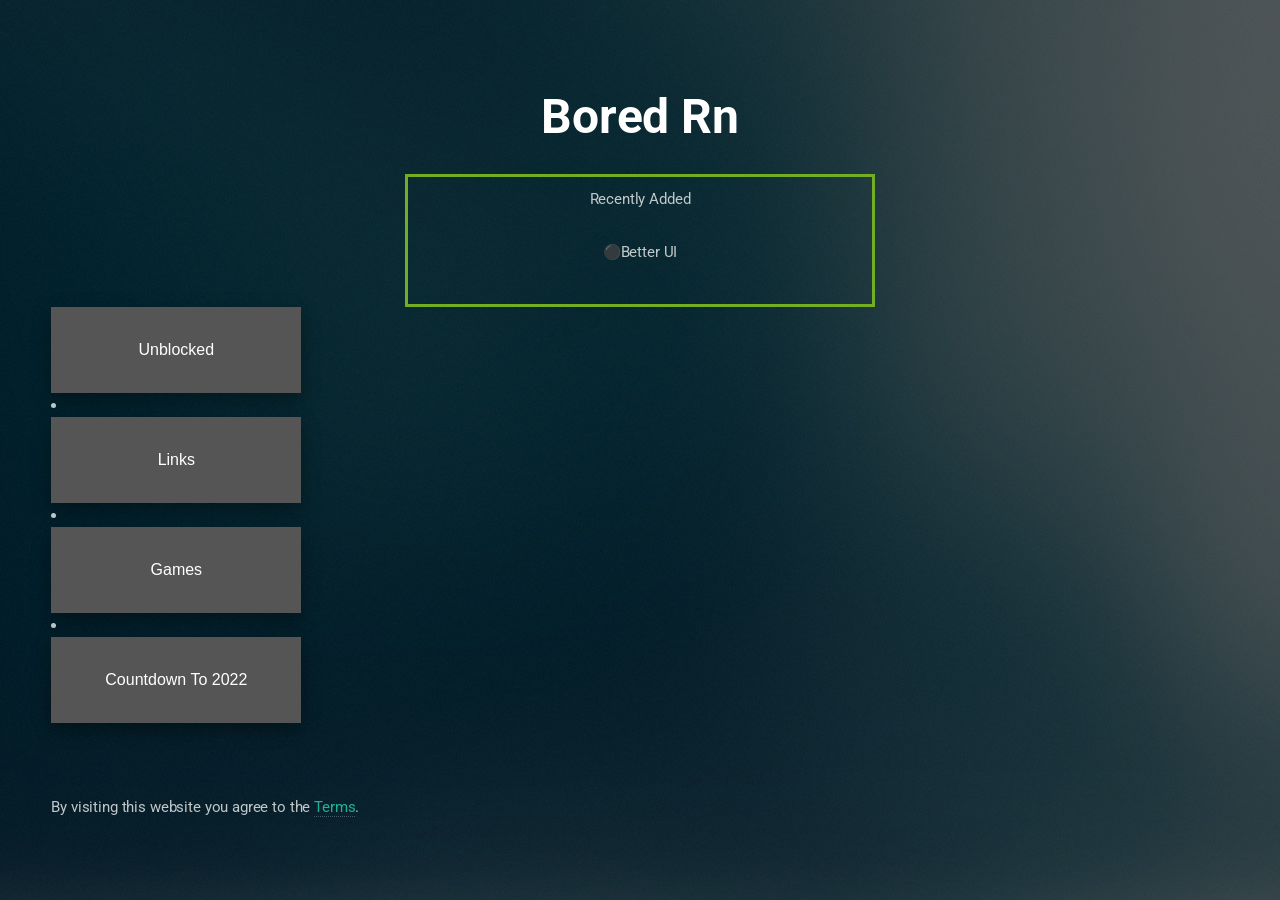
==== index.html @ 76c4ca85 "main" ====
<!DOCTYPE HTML>
<!--Creadits:
	Eventually by HTML5 UP
	html5up.net | @ajlkn
	Free for personal and commercial use under the CCA 3.0 license (html5up.net/license)
-->
<html>
	
	<head>
		<title>Bored</title>
		<meta charset="utf-8" />
		<meta charset="utf-8" />
		<meta name="viewport" content="width=device-width, initial-scale=1, user-scalable=no" />
		<link rel="stylesheet" href="assets/css/main.css" />
		<link rel="apple-touch-icon" sizes="180x180" href="/apple-touch-icon.png">
<link rel="icon" type="image/png" sizes="32x32" href="/favicon-32x32.png">
<link rel="icon" type="image/png" sizes="16x16" href="/favicon-16x16.png">
<link rel="manifest" href="/site.webmanifest">
	</head>
	<body class="is-preload">

		<!-- Header -->
			<header id="header">
				<h1><strong>Bored Rn</strong></h1>
			</header>
		<style>
.center {
  	margin: auto;
	text-align: center;
  	width: 40%;
  	border: 3px solid #73AD21;
  	padding: 10px;
}
</style>
  
<div class="center">
 <p>Recently Added</p>
	<p>⚫Better UI</p>
</div>

		
						<button id="UNBLOCKER" class="float-left submit-button" >Unblocked</button>

		<script type="text/javascript">
		    document.getElementById("UNBLOCKER").onclick = function () {
			location.href = "/unblockers";
		    };
		</script>

	
		<li></li>
		 
		
		
				<button id="Links" class="float-left submit-button" >Links</button>

		<script type="text/javascript">
		    document.getElementById("Links").onclick = function () {
			location.href = "https://www.boredrn.tk/links";
		    };
		</script>
		<li></li>
				<button id="snake" class="float-left submit-button" >Games</button>

		<script type="text/javascript">
		    document.getElementById("snake").onclick = function () {
			location.href = "https://www.boredrn.tk/games_list";
		    };
		</script>
		<li></li>
		
		<button id="2022" class="float-left submit-button" >Countdown To 2022</button>

		<script type="text/javascript">
		    document.getElementById("2022").onclick = function () {
			location.href = "/new_year";
		    };
		</script>
	
  <br><br><br>                                 
                                    

		<footer>
  <p>By visiting this website you agree to the <a href="/terms">Terms</a>.</p>
              </footer>
		
		
		

		<!-- Scripts -->
			<script src="assets/js/main.js"></script>

	</body>
</html>
---- assets/css/main.css ----
@import url(fontawesome-all.min.css);
@import url("https://fonts.googleapis.com/css?family=Roboto:400,700");
/*
	Eventually by HTML5 UP
	html5up.net | @ajlkn
	Free for personal and commercial use under the CCA 3.0 license (html5up.net/license)
*/
html, body, div, span, applet, object,
iframe, h1, h2, h3, h4, h5, h6, p, blockquote,
pre, a, abbr, acronym, address, big, cite,
code, del, dfn, em, img, ins, kbd, q, s, samp,
small, strike, strong, sub, sup, tt, var, b,
u, i, center, dl, dt, dd, ol, ul, li, fieldset,
form, label, legend, table, caption, tbody,
tfoot, thead, tr, th, td, article, aside,
canvas, details, embed, figure, figcaption,
footer, header, hgroup, menu, nav, output, ruby,
section, summary, time, mark, audio, video {
  margin: 0;
  padding: 0;
  border: 0;
  font-size: 100%;
  font: inherit;
  vertical-align: baseline; }

article, aside, details, figcaption, figure,
footer, header, hgroup, menu, nav, section {
  display: block; }

body {
  line-height: 1; }

ol, ul {
  list-style: none; }

blockquote, q {
  quotes: none; }
  blockquote:before, blockquote:after, q:before, q:after {
    content: '';
    content: none; }

table {
  border-collapse: collapse;
  border-spacing: 0; }

body {
  -webkit-text-size-adjust: none; }

mark {
  background-color: transparent;
  color: inherit; }

input::-moz-focus-inner {
  border: 0;
  padding: 0; }

input, select, textarea {
  -moz-appearance: none;
  -webkit-appearance: none;
  -ms-appearance: none;
  appearance: none; }

/* Basic */
@-ms-viewport {
  width: device-width; }

body {
  -ms-overflow-style: scrollbar; }

@media screen and (max-width: 480px) {
  html, body {
    min-width: 320px; } }

html {
  box-sizing: border-box; }

*, *:before, *:after {
  box-sizing: inherit; }

html, body {
  height: 100%;
  overflow-x: hidden;
  width: 100%; }
  @media screen and (max-height: 640px) {
    html, body {
      height: auto;
      min-height: 100%; } }

body {
  display: -moz-flex;
  display: -webkit-flex;
  display: -ms-flex;
  display: flex;
  -moz-flex-direction: column;
  -webkit-flex-direction: column;
  -ms-flex-direction: column;
  flex-direction: column;
  -moz-justify-content: center;
  -webkit-justify-content: center;
  -ms-justify-content: center;
  justify-content: center;
  background-color: #000;
  padding: 6em 4em 4em 4em; }
  body.is-preload *, body.is-preload *:before, body.is-preload *:after {
    -moz-animation: none !important;
    -webkit-animation: none !important;
    -ms-animation: none !important;
    animation: none !important;
    -moz-transition: none !important;
    -webkit-transition: none !important;
    -ms-transition: none !important;
    transition: none !important; }
  body > * {
    position: relative;
    z-index: 2; }
  @media screen and (max-width: 1680px) {
    body {
      padding: 6em 3.5em 3.5em 3.5em; } }
  @media screen and (max-width: 736px) {
    body {
      padding: 5em 2em 2em 2em; } }
  @media screen and (max-width: 360px) {
    body {
      padding: 5em 1.25em 1.25em 1.25em; } }

/* BG */
#bg {
  -moz-transition: opacity 2s ease-in-out;
  -webkit-transition: opacity 2s ease-in-out;
  -ms-transition: opacity 2s ease-in-out;
  transition: opacity 2s ease-in-out;
  height: 100%;
  left: 0;
  opacity: 0.375;
  position: fixed;
  top: 0;
  width: 100%;
  z-index: 1; }
  #bg div {
    -moz-transition: opacity 3s ease;
    -webkit-transition: opacity 3s ease;
    -ms-transition: opacity 3s ease;
    transition: opacity 3s ease;
    background-size: cover;
    height: 100%;
    left: 0;
    opacity: 0;
    position: absolute;
    top: 0;
    visibility: hidden;
    width: 150%; }
    #bg div.visible {
      -moz-animation: bg 45s linear infinite;
      -webkit-animation: bg 45s linear infinite;
      -ms-animation: bg 45s linear infinite;
      animation: bg 45s linear infinite;
      opacity: 1;
      visibility: visible;
      z-index: 1; }
      #bg div.visible.top {
        z-index: 2; }
      @media screen and (max-width: 1280px) {
        #bg div.visible {
          -moz-animation: bg 29.25s linear infinite;
          -webkit-animation: bg 29.25s linear infinite;
          -ms-animation: bg 29.25s linear infinite;
          animation: bg 29.25s linear infinite; } }
      @media screen and (max-width: 736px) {
        #bg div.visible {
          -moz-animation: bg 18s linear infinite;
          -webkit-animation: bg 18s linear infinite;
          -ms-animation: bg 18s linear infinite;
          animation: bg 18s linear infinite; } }
    #bg div:only-child {
      -moz-animation-direction: alternate !important;
      -webkit-animation-direction: alternate !important;
      -ms-animation-direction: alternate !important;
      animation-direction: alternate !important; }
  body.is-preload #bg {
    opacity: 0; }

@-moz-keyframes bg {
  0% {
    -moz-transform: translateX(0);
    -webkit-transform: translateX(0);
    -ms-transform: translateX(0);
    transform: translateX(0); }
  100% {
    -moz-transform: translateX(-25%);
    -webkit-transform: translateX(-25%);
    -ms-transform: translateX(-25%);
    transform: translateX(-25%); } }

@-webkit-keyframes bg {
  0% {
    -moz-transform: translateX(0);
    -webkit-transform: translateX(0);
    -ms-transform: translateX(0);
    transform: translateX(0); }
  100% {
    -moz-transform: translateX(-25%);
    -webkit-transform: translateX(-25%);
    -ms-transform: translateX(-25%);
    transform: translateX(-25%); } }

@-ms-keyframes bg {
  0% {
    -moz-transform: translateX(0);
    -webkit-transform: translateX(0);
    -ms-transform: translateX(0);
    transform: translateX(0); }
  100% {
    -moz-transform: translateX(-25%);
    -webkit-transform: translateX(-25%);
    -ms-transform: translateX(-25%);
    transform: translateX(-25%); } }

@keyframes bg {
  0% {
    -moz-transform: translateX(0);
    -webkit-transform: translateX(0);
    -ms-transform: translateX(0);
    transform: translateX(0); }
  100% {
    -moz-transform: translateX(-25%);
    -webkit-transform: translateX(-25%);
    -ms-transform: translateX(-25%);
    transform: translateX(-25%); } }

/* Type */
body, input, select, textarea {
  color: rgba(255, 255, 255, 0.75);
  font-family: "Roboto", sans-serif;
  font-size: 16pt;
  font-weight: 400;
  letter-spacing: -0.01em;
  line-height: 1.65em; }
  @media screen and (max-width: 1680px) {
    body, input, select, textarea {
      font-size: 12pt; } }
  @media screen and (max-width: 1280px) {
    body, input, select, textarea {
      font-size: 11pt; } }
  @media screen and (max-width: 980px) {
    body, input, select, textarea {
      font-size: 12pt; } }
  @media screen and (max-width: 736px) {
    body, input, select, textarea {
      font-size: 12pt; } }
  @media screen and (max-width: 480px) {
    body, input, select, textarea {
      font-size: 12pt; } }

a {
  -moz-transition: border-bottom-color 0.2s ease, color 0.2s ease;
  -webkit-transition: border-bottom-color 0.2s ease, color 0.2s ease;
  -ms-transition: border-bottom-color 0.2s ease, color 0.2s ease;
  transition: border-bottom-color 0.2s ease, color 0.2s ease;
  border-bottom: dotted 1px rgba(255, 255, 255, 0.25);
  color: #1cb495;
  text-decoration: none; }
  a:hover {
    border-bottom-color: transparent;
    color: #1cb495 !important;
    text-decoration: none; }

strong, b {
  color: #fff;
  font-weight: 700; }

em, i {
  font-style: italic; }

p {
  margin: 0 0 2em 0; }

h1, h2, h3, h4, h5, h6 {
  color: #fff;
  font-weight: 700;
  line-height: 1em;
  margin: 0 0 1em 0; }
  h1 a, h2 a, h3 a, h4 a, h5 a, h6 a {
    color: inherit;
    text-decoration: none; }

h1 {
  font-size: 2.5em;
  line-height: 1.25em; }

h2 {
  font-size: 1.75em;
  line-height: 1.5em; }

h3 {
  font-size: 1.35em;
  line-height: 1.5em; }

h4 {
  font-size: 1.1em;
  line-height: 1.5em; }

h5 {
  font-size: 0.9em;
  line-height: 1.5em; }

h6 {
  font-size: 0.7em;
  line-height: 1.5em; }

sub {
  font-size: 0.8em;
  position: relative;
  top: 0.5em; }

sup {
  font-size: 0.8em;
  position: relative;
  top: -0.5em; }

blockquote {
  border-left: solid 8px rgba(255, 255, 255, 0.35);
  font-style: italic;
  margin: 0 0 2em 0;
  padding: 0.5em 0 0.5em 2em; }

code {
  background: rgba(255, 255, 255, 0.125);
  border-radius: 6px;
  border: solid 2px rgba(255, 255, 255, 0.35);
  font-family: "Courier New", monospace;
  font-size: 0.9em;
  margin: 0 0.25em;
  padding: 0.25em 0.65em; }

pre {
  -webkit-overflow-scrolling: touch;
  font-family: "Courier New", monospace;
  font-size: 0.9em;
  margin: 0 0 2em 0; }
  pre code {
    display: block;
    line-height: 1.75em;
    padding: 1em 1.5em;
    overflow-x: auto; }

hr {
  border: 0;
  border-bottom: solid 2px rgba(255, 255, 255, 0.35);
  margin: 2em 0; }
  hr.major {
    margin: 3em 0; }

/* Section/Article */
section.special, article.special {
  text-align: center; }

header p {
  color: rgba(255, 255, 255, 0.5);
  position: relative;
  margin: 0 0 1.5em 0; }

header h2 + p {
  font-size: 1.25em;
  margin-top: -1em;
  line-height: 1.5em; }

header h3 + p {
  font-size: 1.1em;
  margin-top: -0.8em;
  line-height: 1.5em; }

header h4 + p,
header h5 + p,
header h6 + p {
  font-size: 0.9em;
  margin-top: -0.6em;
  line-height: 1.5em; }

@media screen and (max-width: 980px) {
  header br {
    display: none; } }

@media screen and (max-width: 736px) {
  header br {
    display: inline; } }

@media screen and (max-width: 480px) {
  header br {
    display: none; } }

/* Icon */
.icon {
  text-decoration: none;
  border-bottom: none;
  position: relative; }
  .icon:before {
    -moz-osx-font-smoothing: grayscale;
    -webkit-font-smoothing: antialiased;
    display: inline-block;
    font-style: normal;
    font-variant: normal;
    text-rendering: auto;
    line-height: 1;
    text-transform: none !important;
    font-family: 'Font Awesome 5 Free';
    font-weight: 400; }
  .icon > .label {
    display: none; }
  .icon:before {
    line-height: inherit; }
  .icon.solid:before {
    font-weight: 900; }
  .icon.brands:before {
    font-family: 'Font Awesome 5 Brands'; }

/* List */
ol {
  list-style: decimal;
  margin: 0 0 2em 0;
  padding-left: 1.25em; }
  ol li {
    padding-left: 0.25em; }

ul {
  list-style: disc;
  margin: 0 0 2em 0;
  padding-left: 1em; }
  ul li {
    padding-left: 0.5em; }

/* Icons */
ul.icons {
  cursor: default;
  list-style: none;
  padding-left: 0; }
  ul.icons li {
    display: inline-block;
    padding: 0 1em 0 0; }
    ul.icons li:last-child {
      padding-right: 0; }
    ul.icons li .icon:before {
      font-size: 1.25em; }
    ul.icons li a {
      color: inherit; }

/* Form */
form {
  margin: 0 0 2em 0; }
  form .message {
    text-decoration: none;
    -moz-transition: opacity 0.2s ease-in-out, -moz-transform 0.2s ease-in-out;
    -webkit-transition: opacity 0.2s ease-in-out, -webkit-transform 0.2s ease-in-out;
    -ms-transition: opacity 0.2s ease-in-out, -ms-transform 0.2s ease-in-out;
    transition: opacity 0.2s ease-in-out, transform 0.2s ease-in-out;
    -moz-transform: scale(1.05);
    -webkit-transform: scale(1.05);
    -ms-transform: scale(1.05);
    transform: scale(1.05);
    height: 2.75em;
    line-height: 2.75em;
    opacity: 0; }
    form .message:before {
      -moz-osx-font-smoothing: grayscale;
      -webkit-font-smoothing: antialiased;
      display: inline-block;
      font-style: normal;
      font-variant: normal;
      text-rendering: auto;
      line-height: 1;
      text-transform: none !important;
      font-family: 'Font Awesome 5 Free';
      font-weight: 900; }
    form .message:before {
      margin-right: 0.5em; }
    form .message.visible {
      -moz-transform: scale(1);
      -webkit-transform: scale(1);
      -ms-transform: scale(1);
      transform: scale(1);
      opacity: 1; }
    form .message.success {
      color: #1cb495; }
      form .message.success:before {
        content: '\f00c'; }
    form .message.failure {
      color: #ff2361; }
      form .message.failure:before {
        content: '\f119'; }

label {
  color: #fff;
  display: block;
  font-size: 0.9em;
  font-weight: 700;
  margin: 0 0 1em 0; }

@-moz-keyframes focus {
  0% {
    -moz-transform: scale(1);
    -webkit-transform: scale(1);
    -ms-transform: scale(1);
    transform: scale(1); }
  50% {
    -moz-transform: scale(1.025);
    -webkit-transform: scale(1.025);
    -ms-transform: scale(1.025);
    transform: scale(1.025); }
  100% {
    -moz-transform: scale(1);
    -webkit-transform: scale(1);
    -ms-transform: scale(1);
    transform: scale(1); } }

@-webkit-keyframes focus {
  0% {
    -moz-transform: scale(1);
    -webkit-transform: scale(1);
    -ms-transform: scale(1);
    transform: scale(1); }
  50% {
    -moz-transform: scale(1.025);
    -webkit-transform: scale(1.025);
    -ms-transform: scale(1.025);
    transform: scale(1.025); }
  100% {
    -moz-transform: scale(1);
    -webkit-transform: scale(1);
    -ms-transform: scale(1);
    transform: scale(1); } }

@-ms-keyframes focus {
  0% {
    -moz-transform: scale(1);
    -webkit-transform: scale(1);
    -ms-transform: scale(1);
    transform: scale(1); }
  50% {
    -moz-transform: scale(1.025);
    -webkit-transform: scale(1.025);
    -ms-transform: scale(1.025);
    transform: scale(1.025); }
  100% {
    -moz-transform: scale(1);
    -webkit-transform: scale(1);
    -ms-transform: scale(1);
    transform: scale(1); } }

@keyframes focus {
  0% {
    -moz-transform: scale(1);
    -webkit-transform: scale(1);
    -ms-transform: scale(1);
    transform: scale(1); }
  50% {
    -moz-transform: scale(1.025);
    -webkit-transform: scale(1.025);
    -ms-transform: scale(1.025);
    transform: scale(1.025); }
  100% {
    -moz-transform: scale(1);
    -webkit-transform: scale(1);
    -ms-transform: scale(1);
    transform: scale(1); } }

input[type="text"],
input[type="password"],
input[type="email"],
select,
textarea {
  -moz-appearance: none;
  -webkit-appearance: none;
  -ms-appearance: none;
  appearance: none;
  -moz-transform: scale(1);
  -webkit-transform: scale(1);
  -ms-transform: scale(1);
  transform: scale(1);
  -moz-transition: border-color 0.2s ease, background-color 0.2s ease;
  -webkit-transition: border-color 0.2s ease, background-color 0.2s ease;
  -ms-transition: border-color 0.2s ease, background-color 0.2s ease;
  transition: border-color 0.2s ease, background-color 0.2s ease;
  background-color: transparent;
  border-radius: 6px;
  border: none;
  border: solid 2px rgba(255, 255, 255, 0.35);
  color: inherit;
  display: block;
  outline: 0;
  padding: 0 1em;
  text-decoration: none;
  width: 100%; }
  input[type="text"]:invalid,
  input[type="password"]:invalid,
  input[type="email"]:invalid,
  select:invalid,
  textarea:invalid {
    box-shadow: none; }
  input[type="text"]:focus,
  input[type="password"]:focus,
  input[type="email"]:focus,
  select:focus,
  textarea:focus {
    -moz-animation: focus 0.1s;
    -webkit-animation: focus 0.1s;
    -ms-animation: focus 0.1s;
    animation: focus 0.1s;
    background-color: rgba(255, 255, 255, 0.125);
    border-color: #1cb495; }

select {
  background-image: url("data:image/svg+xml;charset=utf8,%3Csvg xmlns='https://www.w3.org/2000/svg' width='40' height='40' preserveAspectRatio='none' viewBox='0 0 40 40'%3E%3Cpath d='M9.4,12.3l10.4,10.4l10.4-10.4c0.2-0.2,0.5-0.4,0.9-0.4c0.3,0,0.6,0.1,0.9,0.4l3.3,3.3c0.2,0.2,0.4,0.5,0.4,0.9 c0,0.4-0.1,0.6-0.4,0.9L20.7,31.9c-0.2,0.2-0.5,0.4-0.9,0.4c-0.3,0-0.6-0.1-0.9-0.4L4.3,17.3c-0.2-0.2-0.4-0.5-0.4-0.9 c0-0.4,0.1-0.6,0.4-0.9l3.3-3.3c0.2-0.2,0.5-0.4,0.9-0.4S9.1,12.1,9.4,12.3z' fill='rgba(255, 255, 255, 0.35)' /%3E%3C/svg%3E");
  background-size: 1.25rem;
  background-repeat: no-repeat;
  background-position: calc(100% - 1rem) center;
  height: 2.75em;
  padding-right: 2.75em;
  text-overflow: ellipsis; }
  select option {
    color: #fff;
    background: #000; }
  select:focus::-ms-value {
    background-color: transparent; }
  select::-ms-expand {
    display: none; }

input[type="text"],
input[type="password"],
input[type="email"],
select {
  height: 2.75em; }

textarea {
  padding: 0.75em 1em; }

input[type="checkbox"],
input[type="radio"] {
  -moz-appearance: none;
  -webkit-appearance: none;
  -ms-appearance: none;
  appearance: none;
  display: block;
  float: left;
  margin-right: -2em;
  opacity: 0;
  width: 1em;
  z-index: -1; }
  input[type="checkbox"] + label,
  input[type="radio"] + label {
    text-decoration: none;
    color: rgba(255, 255, 255, 0.75);
    cursor: pointer;
    display: inline-block;
    font-size: 1em;
    font-weight: 400;
    padding-left: 2.4em;
    padding-right: 0.75em;
    position: relative; }
    input[type="checkbox"] + label:before,
    input[type="radio"] + label:before {
      -moz-osx-font-smoothing: grayscale;
      -webkit-font-smoothing: antialiased;
      display: inline-block;
      font-style: normal;
      font-variant: normal;
      text-rendering: auto;
      line-height: 1;
      text-transform: none !important;
      font-family: 'Font Awesome 5 Free';
      font-weight: 900; }
    input[type="checkbox"] + label:before,
    input[type="radio"] + label:before {
      background: rgba(255, 255, 255, 0.125);
      border-radius: 6px;
      border: solid 2px rgba(255, 255, 255, 0.35);
      content: '';
      display: inline-block;
      font-size: 0.8em;
      height: 1.65em;
      left: 0;
      line-height: 1.65em;
      position: absolute;
      text-align: center;
      top: 0;
      width: 1.65em; }
  input[type="checkbox"]:checked + label:before,
  input[type="radio"]:checked + label:before {
    background: #1cb495;
    border-color: #1cb495;
    color: #ffffff;
    content: '\f00c'; }
  input[type="checkbox"]:focus + label:before,
  input[type="radio"]:focus + label:before {
    border-color: #1cb495;
    box-shadow: 0 0 0 2px #1cb495; }

input[type="checkbox"] + label:before {
  border-radius: 6px; }

input[type="radio"] + label:before {
  border-radius: 100%; }

::-webkit-input-placeholder {
  color: rgba(255, 255, 255, 0.5) !important;
  opacity: 1.0; }

:-moz-placeholder {
  color: rgba(255, 255, 255, 0.5) !important;
  opacity: 1.0; }

::-moz-placeholder {
  color: rgba(255, 255, 255, 0.5) !important;
  opacity: 1.0; }

:-ms-input-placeholder {
  color: rgba(255, 255, 255, 0.5) !important;
  opacity: 1.0; }

.formerize-placeholder {
  color: rgba(255, 255, 255, 0.5) !important;
  opacity: 1.0; }

/* Button */
input[type="submit"],
input[type="reset"],
input[type="button"],
button,
.button {
	box-shadow: 0 8px 16px 0 rgba(0,0,0,0.2), 0 6px 20px 0 rgba(0,0,0,0.19);
  	background-color: #555555; /* Black */
  	border: none;
  	color: white;
  	padding: 15px 32px;
  	text-align: center;
  	text-decoration: none;
  	display: inline-block;
 	 font-size: 16px;
	width: 250px;
	height: 120px;
   @media screen and (max-width: 40%) {
    input[type="submit"],
    input[type="reset"],
    input[type="button"],
    button,
    .button {
      padding: 0; } }

/* Header */
    }#header h1 {
  font-size: 3.25em;
  margin: 0 0 0.55em 0; }
   h1{text-align: center;}
#header p {
  font-size: 1.35em;
  line-height: 1.65em; }

#header h2{
	text-align: right; }

#paragraph p1{
	text-align: right; }

#header a {
  color: inherit; }

@media screen and (max-width: 736px) {
  #header h1 {
    font-size: 2em; }
  #header p {
    font-size: 1em; } }

@media screen and (max-width: 480px) {
  #header {
    margin: 0 0 1em 0; } }

/* Signup Form */
#signup-form {
  display: -moz-flex;
  display: -webkit-flex;
  display: -ms-flex;
  display: flex;
  position: relative; }
  #signup-form input[type="text"],
  #signup-form input[type="password"],
  #signup-form input[type="email"] {
    width: 18em; }
  #signup-form > * {
    margin: 0 0 0 1em; }
  #signup-form > :first-child {
    margin: 0 0 0 0; }
  @media screen and (max-width: 480px) {
    #signup-form {
      -moz-flex-direction: column;
      -webkit-flex-direction: column;
      -ms-flex-direction: column;
      flex-direction: column; }
      #signup-form input[type="type"],
      #signup-form input[type="password"],
      #signup-form input[type="email"] {
        width: 100%; }
      #signup-form > * {
        margin: 1.25em 0 0 0; }
      #signup-form .message {
        bottom: -1.5em;
        font-size: 0.9em;
        height: 1em;
        left: 0;
        line-height: inherit;
        margin-top: 0;
        position: absolute; } }

/* Footer */
#footer {
  -moz-transition: opacity 0.5s ease-in-out;
  -webkit-transition: opacity 0.5s ease-in-out;
  -ms-transition: opacity 0.5s ease-in-out;
  transition: opacity 0.5s ease-in-out;
  bottom: 4em;
  color: rgba(255, 255, 255, 0.5);
  left: 4em;
  opacity: 0.5;
  position: absolute; }
  #footer .icons {
    margin: 0 0 0.5em 0; }
  #footer .copyright {
    font-size: 0.8em;
    list-style: none;
    padding: 0; }
    #footer .copyright li {
      border-left: solid 1px rgba(255, 255, 255, 0.25);
      display: inline-block;
      line-height: 1em;
      margin: 0 0 0 0.75em;
      padding: 0 0 0 0.75em; }
      #footer .copyright li:first-child {
        border-left: 0;
        margin-left: 0;
        padding-left: 0; }
    #footer .copyright a {
      color: inherit; }
  #footer:hover {
    opacity: 1; }
  #footer > :last-child {
    margin-bottom: 0; }
  @media screen and (max-width: 1680px) {
    #footer {
      bottom: 3.5em;
      left: 3.5em; } }
  @media screen and (max-width: 736px) {
    #footer {
      bottom: 2em;
      left: 2em; } }
  @media screen and (max-width: 360px) {
    #footer {
      bottom: 1.25em;
      left: 1.25em; } }
  @media screen and (max-height: 640px) {
    #footer {
      bottom: auto;
      left: auto;
      margin: 1em 0 0 0;
      position: relative; } }
.CommentBox > div {
    margin:0 auto;
    width:250px;
}
.wrapper {
    width:100vw;
    height:100vh;
    background: radial-gradient(farthest-corner at 30vw 20vh,#7397a1 1%,#3f2c41 100%);
}
$s1:"";
$s2:"";
$s3:"";
@for $i from 1 through 400 {
    $s1: $s1 + random(1000)*0.1vw + " " + random(1000)*0.1vh + " " + 0 + " " + random(50)*-0.01rem + #fff;
    $s2: $s2 + random(1000)*0.1vw + " " + random(1000)*0.1vh + " " + 0 + " " + random(50)*-0.01rem + #fff;
    $s3: $s3 + random(1000)*0.1vw + " " + random(1000)*0.1vh + " " + 0 + " " + random(50)*-0.01rem + #fff;
    @if $i < 400 {
        $s1: $s1 + ",";
        $s2: $s2 + ",";
        $s3: $s3 + ",";
    }
}
.snow {
    border-radius: 50%;
    opacity: 0.8;
    position: absolute;
    top:-100vh;
    animation-name: fall;
    animation-timing-function: linear;
    animation-iteration-count: infinite;
}
.layer1 {
    width: 1.5rem;
    height: 1.5rem;
    filter:blur(1.5px);
    box-shadow: #{$s1};
    animation-duration: 6s;
}
.layer1.a {
    animation-delay: -3s;
}
.layer2 {
    width: 1.2rem;
    height: 1.2rem;
    filter:blur(3px);
    box-shadow: #{$s2};
    animation-duration: 8s;
}
.layer2.a {
    animation-delay: -4s;
}
.layer3 {
    width: 0.8rem;
    height: 0.8rem;
    filter:blur(6px);
    box-shadow: #{$s3};
    animation-duration: 10s;
}
.layer3.a {
    animation-delay: -5s;
}
@keyframes fall {
    100% {transform: translateY(200vh); }
}
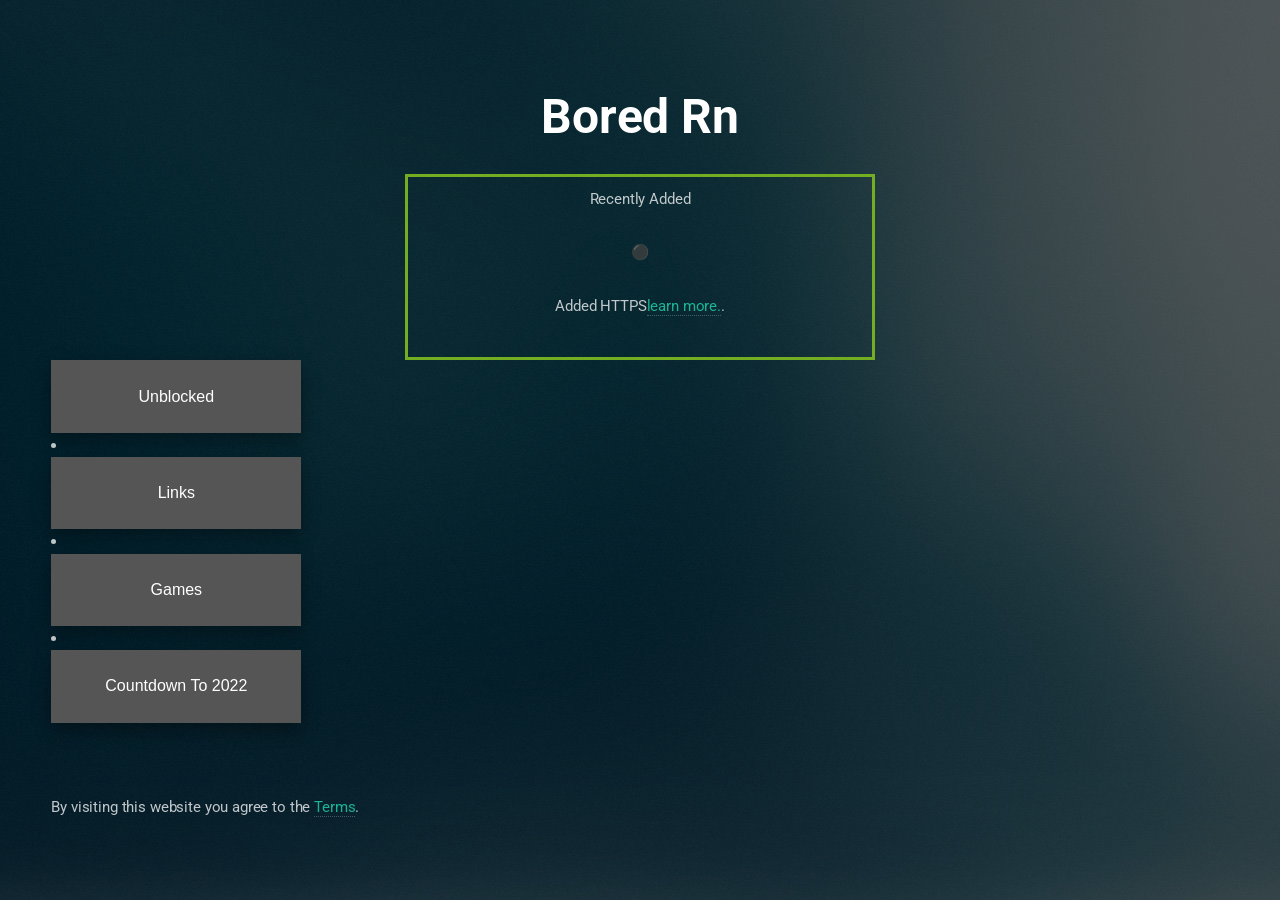
==== commit 2001007b: "Update index.html" ====
--- a/index.html
+++ b/index.html
@@ -35,7 +35,7 @@
   
 <div class="center">
  <p>Recently Added</p>
-	<p>⚫Better UI</p>
+	<p>⚫<p> Added HTTPS<a href="https://www.boredrn.tk/security">learn more.</a>.</p></p>
 </div>
 
 		
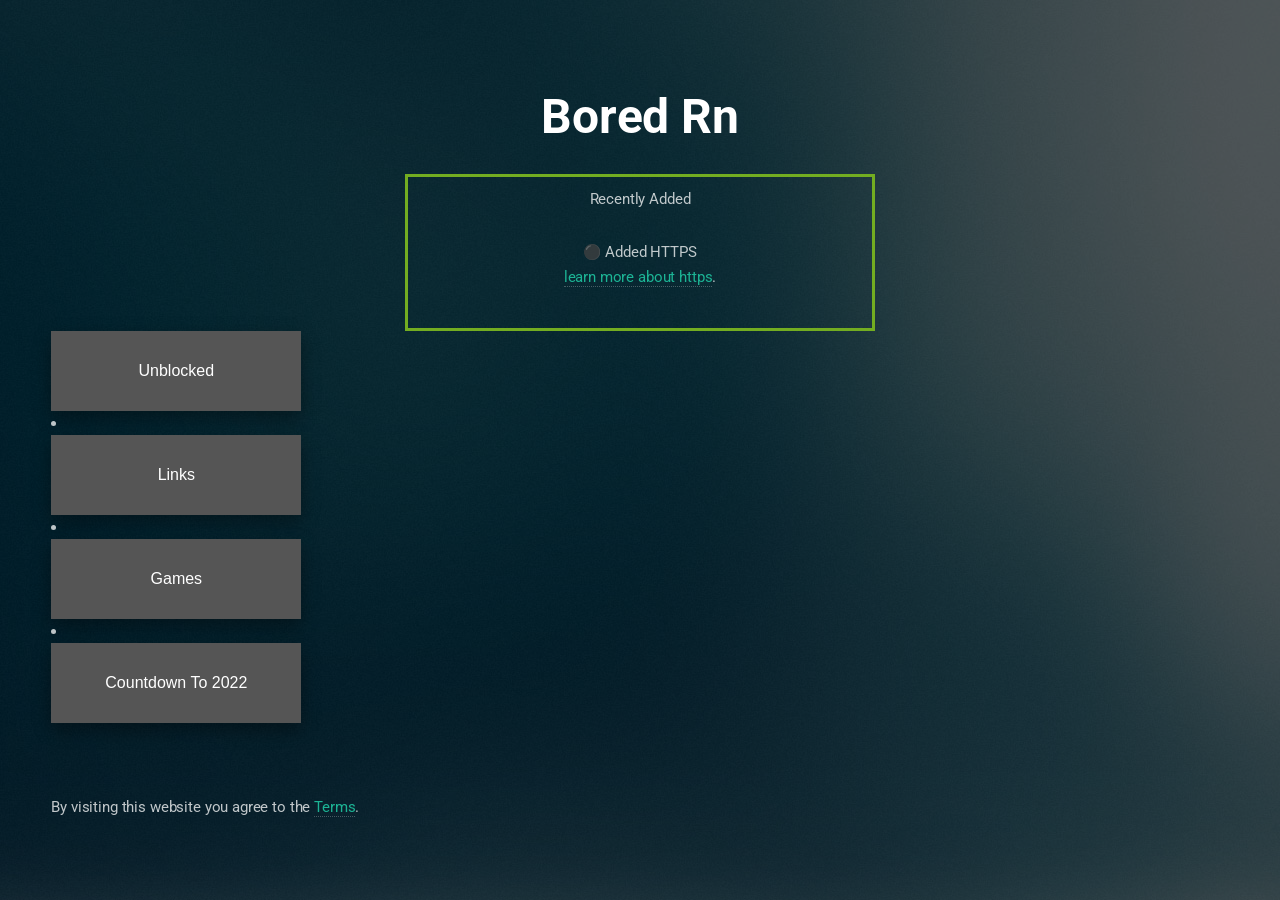
==== commit 3f73cffe: "Update index.html" ====
--- a/index.html
+++ b/index.html
@@ -35,7 +35,7 @@
   
 <div class="center">
  <p>Recently Added</p>
-	<p>⚫<p> Added HTTPS<a href="https://www.boredrn.tk/security">learn more.</a>.</p></p>
+	<p>⚫ Added HTTPS<br><a href="https://www.boredrn.tk/security">learn more about https</a>.</p>
 </div>
 
 		
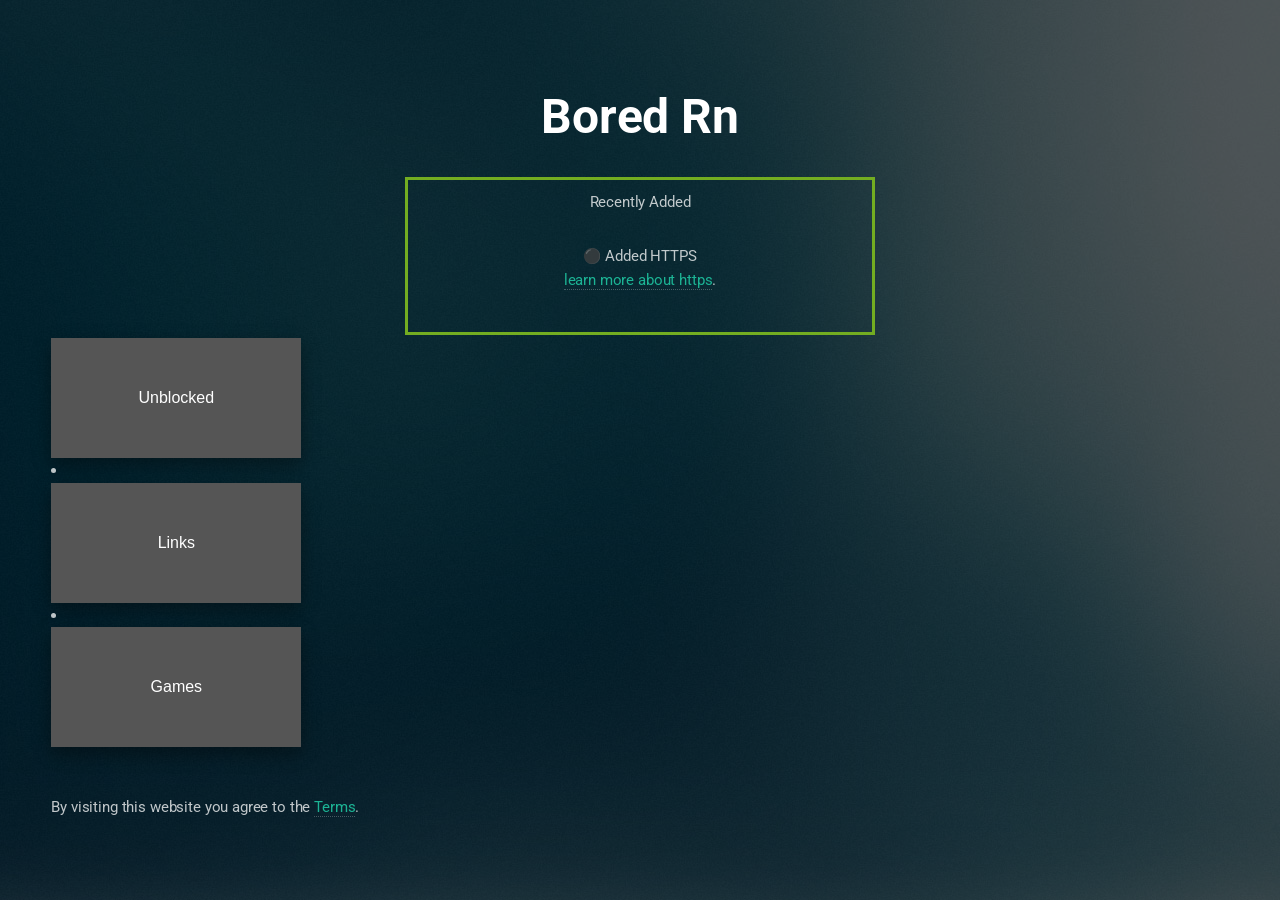
==== commit bc45c176: "Update index.html" ====
--- a/index.html
+++ b/index.html
@@ -67,17 +67,9 @@
 			location.href = "https://www.boredrn.tk/games_list";
 		    };
 		</script>
-		<li></li>
-		
-		<button id="2022" class="float-left submit-button" >Countdown To 2022</button>
 
-		<script type="text/javascript">
-		    document.getElementById("2022").onclick = function () {
-			location.href = "/new_year";
-		    };
-		</script>
 	
-  <br><br><br>                                 
+  <br><br>                              
                                     
 
 		<footer>
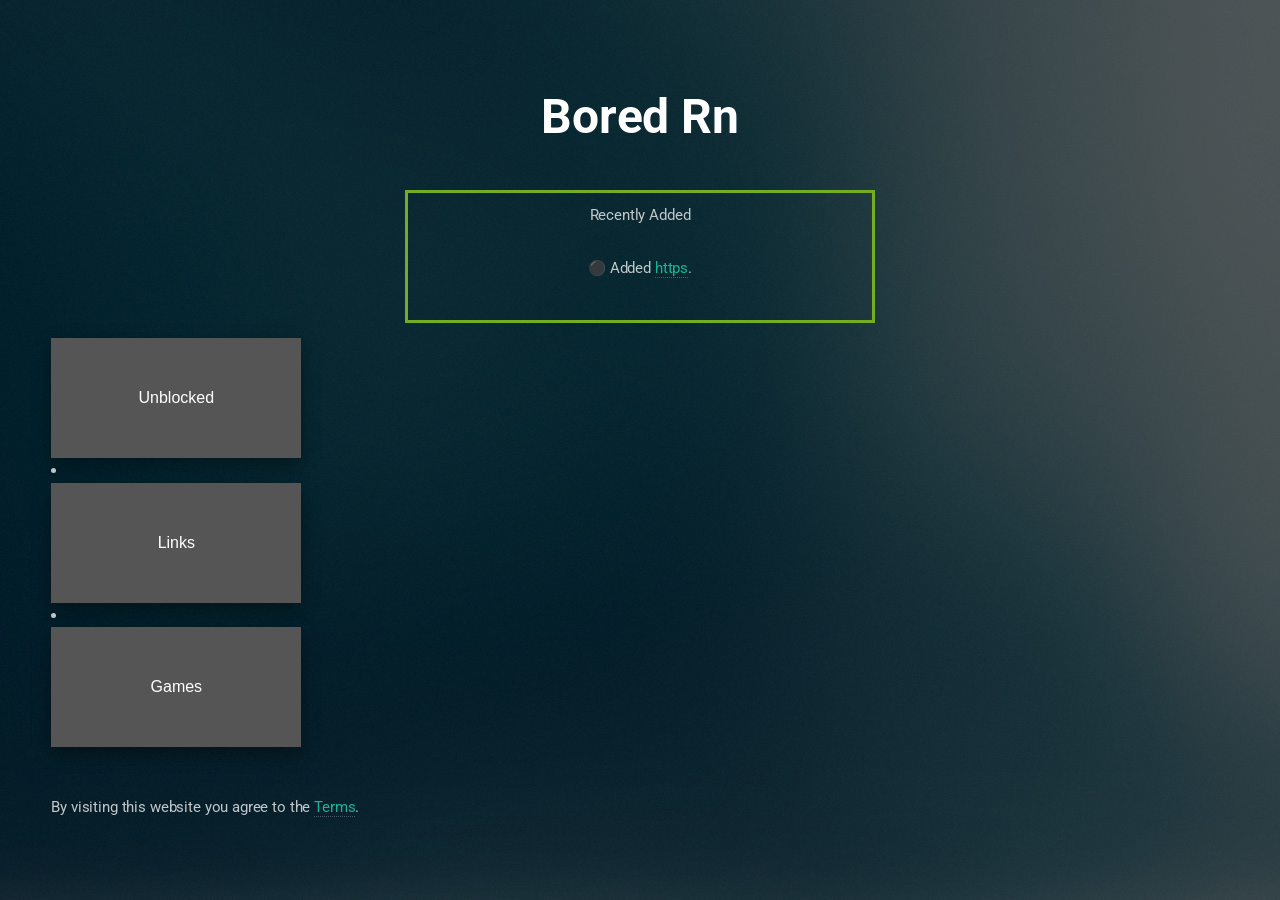
==== commit 53d82bb7: "Update index.html" ====
--- a/index.html
+++ b/index.html
@@ -35,7 +35,7 @@
   
 <div class="center">
  <p>Recently Added</p>
-	<p>⚫ Added HTTPS<br><a href="https://www.boredrn.tk/security">learn more about https</a>.</p>
+	<p>⚫ Added <a href="https://www.boredrn.tk/security">https</a>.</p>
 </div>
 
 		
